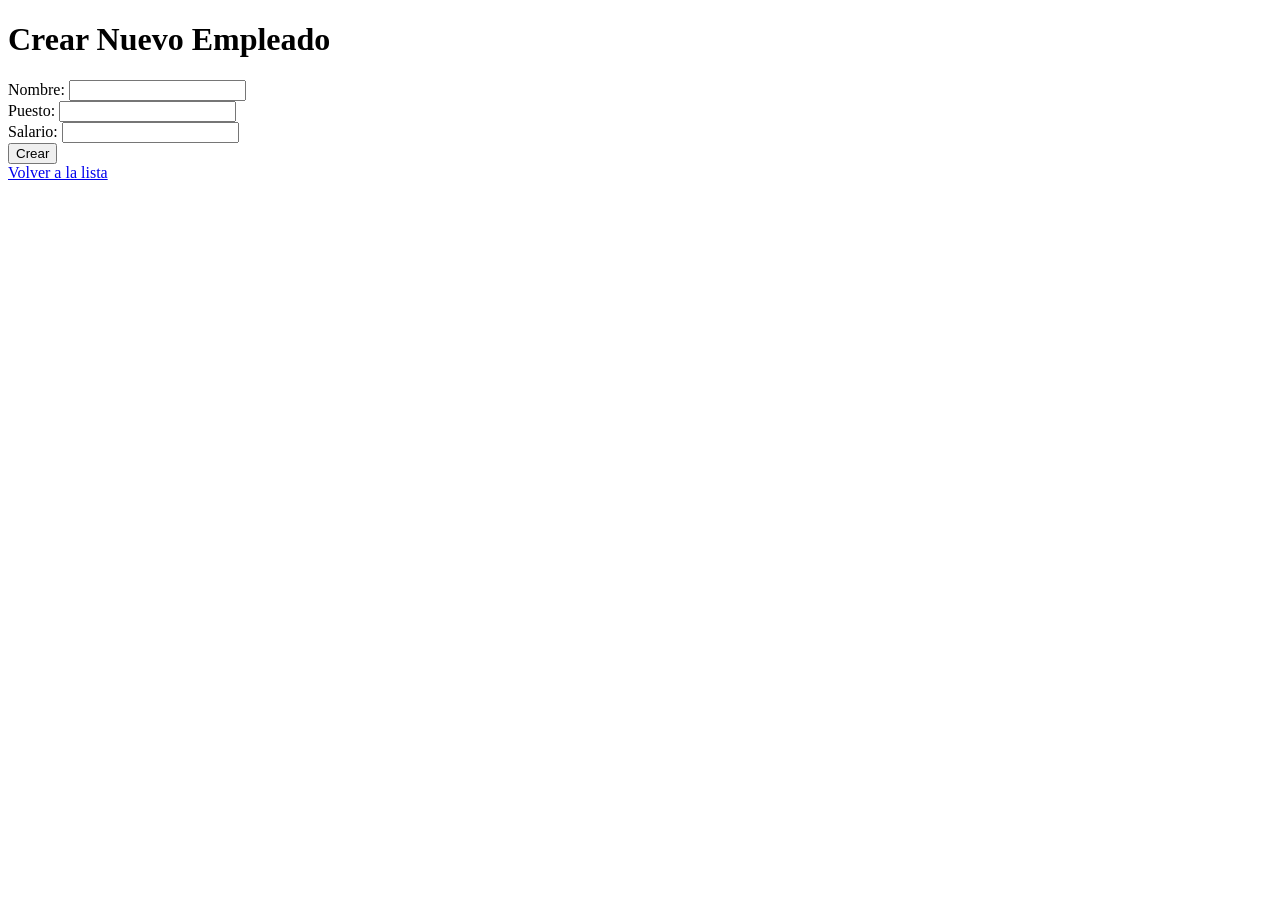
==== templates/create.html @ 15c00a1d "agregando archivos" ====
<!DOCTYPE html>
<html>
<head>
 <title>Crear Empleado</title>
</head>
<body>
 <h1>Crear Nuevo Empleado</h1>
 <form method="POST">
 <label>Nombre:</label>
 <input type="text" name="nombre">
 <br>
 <label>Puesto:</label>
 <input type="text" name="puesto">
 <br>
 <label>Salario:</label>
 <input type="text" name="salario">
 <br>
 <button type="submit">Crear</button>
 </form>
 <a href="{{ url_for('index') }}">Volver a la lista</a>
</body>
</html>
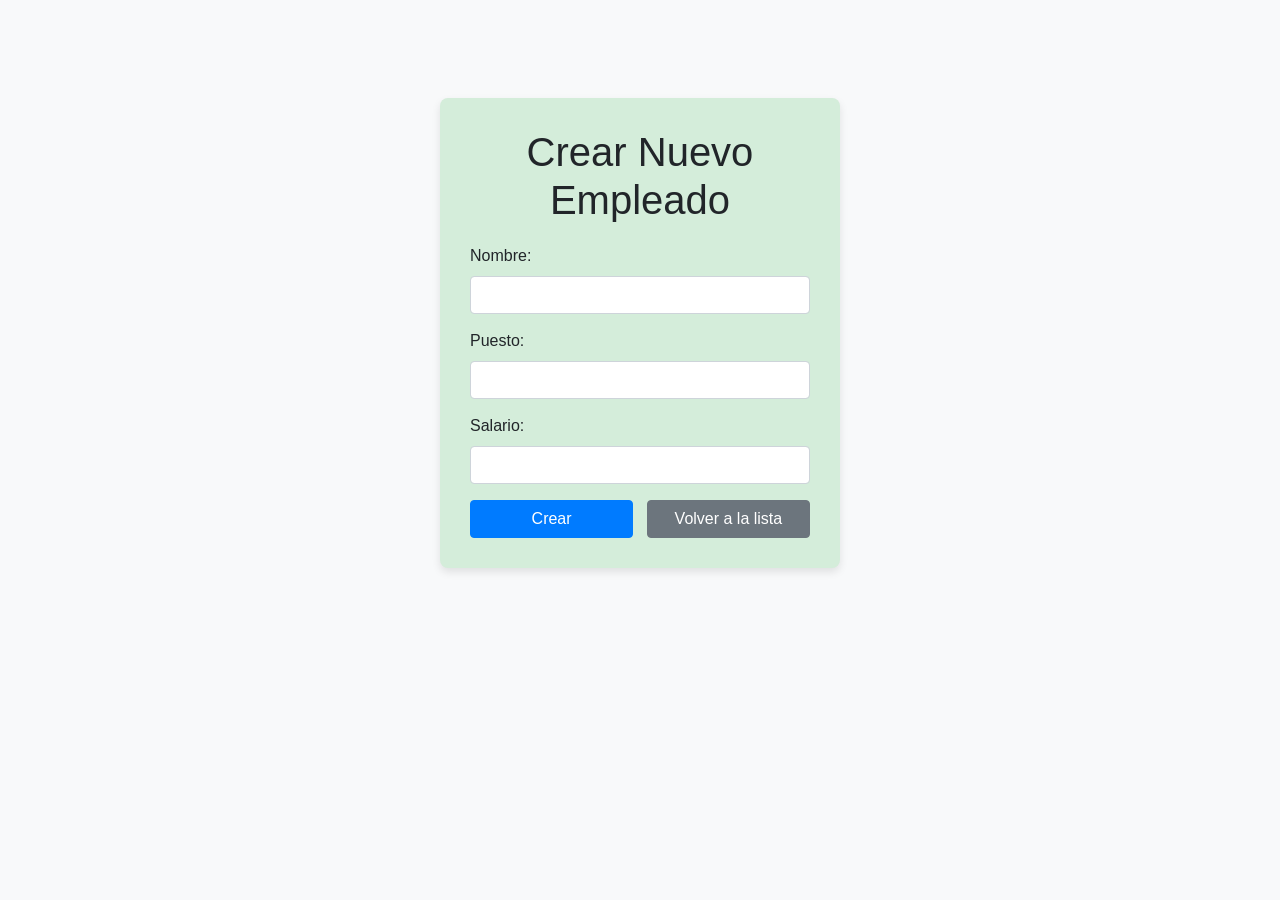
==== commit 0c8b89b1: "subiendo cambios finales" ====
--- a/templates/create.html
+++ b/templates/create.html
@@ -1,22 +1,74 @@
 <!DOCTYPE html>
-<html>
+<html lang="es">
 <head>
- <title>Crear Empleado</title>
+    <meta charset="UTF-8">
+    <meta name="viewport" content="width=device-width, initial-scale=1.0">
+    <title>Crear Empleado</title>
+    <link href="https://maxcdn.bootstrapcdn.com/bootstrap/4.5.2/css/bootstrap.min.css" rel="stylesheet">
+    <style>
+        body {
+            background-color: #f8f9fa; /* Color de fondo claro */
+        }
+        .container {
+            margin-top: 50px;
+            background-color: #d4edda; /* Color verde claro */
+            padding: 30px;
+            border-radius: 8px;
+            box-shadow: 0 4px 8px rgba(0, 0, 0, 0.1);
+            max-width: 400px; /* Ancho máximo del formulario */
+        }
+        h1 {
+            text-align: center;
+            margin-bottom: 20px;
+        }
+        .btn {
+            width: 48%; /* Hacer que los botones sean más pequeños */
+        }
+        .btn-primary {
+            background-color: #007bff; /* Azul */
+            border-color: #007bff;
+        }
+        .btn-secondary {
+            background-color: #6c757d; /* Gris */
+            border-color: #6c757d;
+        }
+        .form-group {
+            margin-bottom: 15px;
+        }
+        .button-group {
+            display: flex;
+            justify-content: space-between; /* Alinear botones horizontalmente */
+        }
+    </style>
 </head>
 <body>
- <h1>Crear Nuevo Empleado</h1>
- <form method="POST">
- <label>Nombre:</label>
- <input type="text" name="nombre">
- <br>
- <label>Puesto:</label>
- <input type="text" name="puesto">
- <br>
- <label>Salario:</label>
- <input type="text" name="salario">
- <br>
- <button type="submit">Crear</button>
- </form>
- <a href="{{ url_for('index') }}">Volver a la lista</a>
+    <br>
+    <br>
+    <div class="container">
+       
+        <h1>Crear Nuevo Empleado</h1>
+        <form method="POST">
+            <div class="form-group">
+                <label for="nombre">Nombre:</label>
+                <input autocomplete="off" type="text" class="form-control" name="nombre" id="nombre" required>
+            </div>
+            <div class="form-group">
+                <label for="puesto">Puesto:</label>
+                <input autocomplete="off" type="text" class="form-control" name="puesto" id="puesto" required>
+            </div>
+            <div class="form-group">
+                <label for="salario">Salario:</label>
+                <input autocomplete="off" type="text" class="form-control" name="salario" id="salario" required>
+            </div>
+            <div class="button-group mt-3">
+                <button type="submit" class="btn btn-primary">Crear</button>
+                <a href="{{ url_for('index') }}" class="btn btn-secondary">Volver a la lista</a>
+            </div>
+        </form>
+    </div>
+
+    <script src="https://code.jquery.com/jquery-3.5.1.slim.min.js"></script>
+    <script src="https://cdn.jsdelivr.net/npm/@popperjs/core@2.0.7/dist/umd/popper.min.js"></script>
+    <script src="https://maxcdn.bootstrapcdn.com/bootstrap/4.5.2/js/bootstrap.min.js"></script>
 </body>
 </html>
